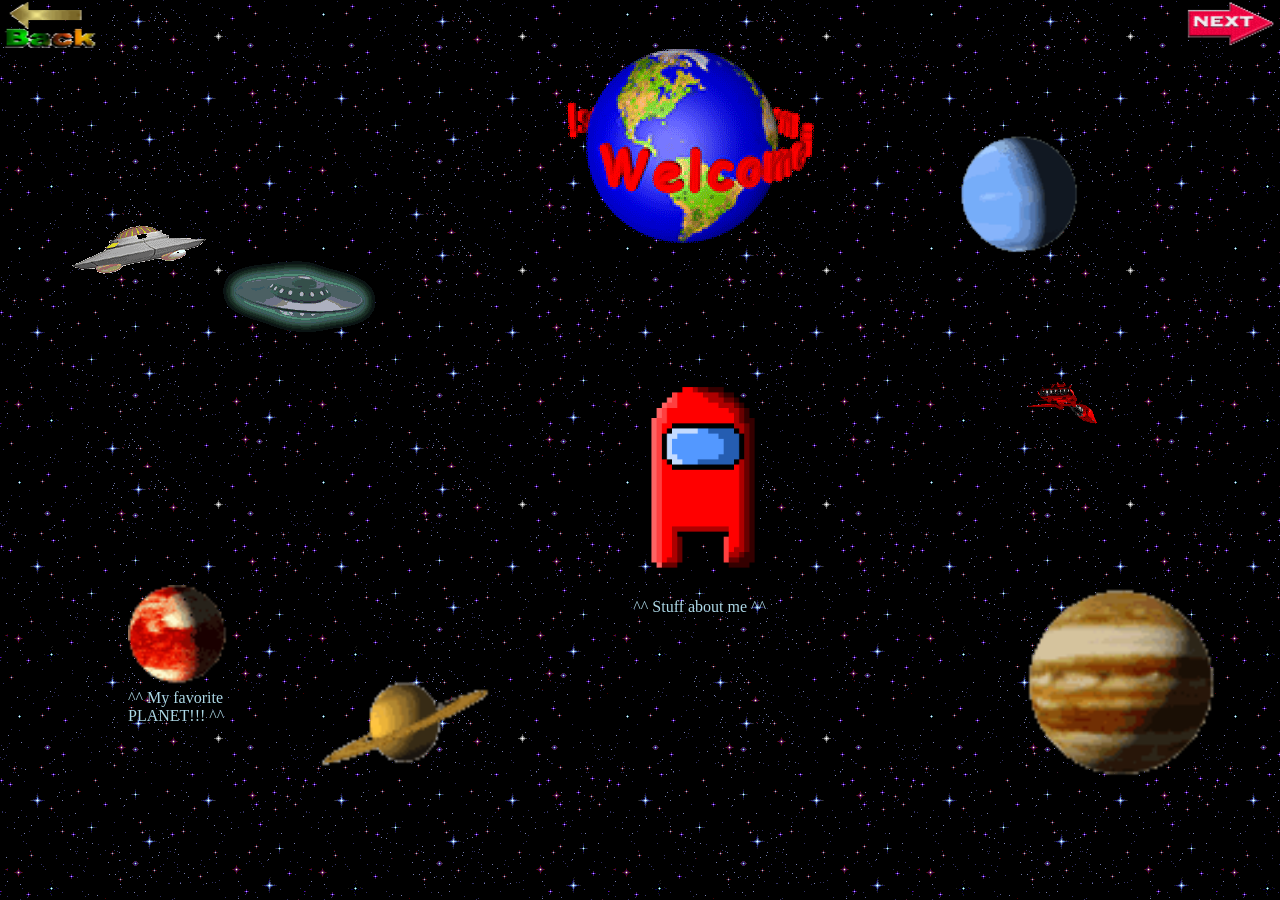
==== index.html @ 980d7e8c "Add files via upload" ====
<!DOCTYPE html>
<html>

<head>
    <title>JustWestofJune</title>
    <link rel="icon" type="image/x-icon" href="images/pluto.png">
    <script src="scripts/script.js"></script>
    <link rel="stylesheet" href="styles/indexStyle.css"> 
</head>


<body>
    <div class="wholePage">
        <div>
            <div class="graphic-8">
                <img src="images/backarrow.gif" width="100px" height="50px">
            </div>
            <div class="graphic-9">
                <img src="images/nextarrow.gif" width="100px" height="50px">
            </div>

            <div class="graphic-1">
                <img src="images/welcome.gif">
            </div>

 
            <div class="graphic-2">
                <img src="images/saucer.gif">
            </div>
            <div class="graphic-3">
                <img src="images/spaceshipa.gif">
            </div>
            <div class="graphic-6">
                <img src="images/neptune.gif" width="120px" height="120px">
            </div>

            <div class="graphic-7">
                <img src="images/spaceship2.gif" width="100px" height="90px">
            </div>
            <div class="graphic-4">
                <img src="images/jupiter.gif" width="200px" height="200px">
            </div>
            <div class="graphic-5">
                <img src="images/saturn.gif" width="170px" height="100px">
            </div>
            <a href="pluto.html"><div class="graphic-10">
                <p class="linkPluto">^^ My favorite PLANET!!! ^^</p>
                <img src="images/pluto.gif" width="100px" height="100px">
            </div></a>
            <div class="graphic-11">
                <p class="linkBlog">^^ Stuff about me ^^</p>
                <img src="images/mogus.gif" width="330px" height="330px">
            </div>
            </div>
            
        </div>
    </div>
</body>

</html>
---- styles/indexStyle.css ----
body {
    background-color: black;
    background-image: url(../images/spacebackground.gif);
}

.graphic-1 {
    position: absolute;
    left: 43%;
    top: 5%;
    width: fit-content;
    height: fit-content;
}

.graphic-2 {
    position: absolute;
    left: 5%;
    top: 25%;
    width: fit-content;
    height: fit-content;
}

.graphic-3 {
    position: absolute;
    top: 29%;
    left: 17%;
    width: fit-content;
    height: fit-content;
}
.graphic-4 {
    position: absolute;
    top: 65%;
    left: 80%;
    width: fit-content;
    height: fit-content;
}

.graphic-5 {
    position: absolute;
    top: 75%;
    left: 25%;
    width: fit-content;
    height: fit-content;
}

.graphic-6 {
    position: absolute;
    top: 15%;
    left: 75%;
    width: fit-content;
    height: fit-content;
}

.graphic-7 {
    position: absolute;
    top: 40%;
    left: 80%;
    width: fit-content;
    height: fit-content;
}

.graphic-8 {
    position: absolute;
    top: 0%;
    left:  0%;
    width: fit-content;
    height: fit-content;
}
.graphic-9 {
    position: absolute;
    top: 0%;
    right: 0%;
    width: fit-content;
    height: fit-content;
}

.graphic-10 {
    position: absolute;
    left: 10%;
    top: 65%;
    width: fit-content;
    height: fit-content;
}

.graphic-11 {
    position: absolute;
    top: 35%;
    left: 42%;
    width: fit-content;
    height: fit-content;
}

.linkBlog {
    position: absolute;
    left: 29%;
    top: 80%;
    color: lightblue;
}

.linkPluto {
    position: absolute;
    left: 0%;
    top: 85%;
    color: lightblue;
}

.ads {
    position: absolute;
    bottom: 0%;
    width: fit-content;
    height: fit-content;
}
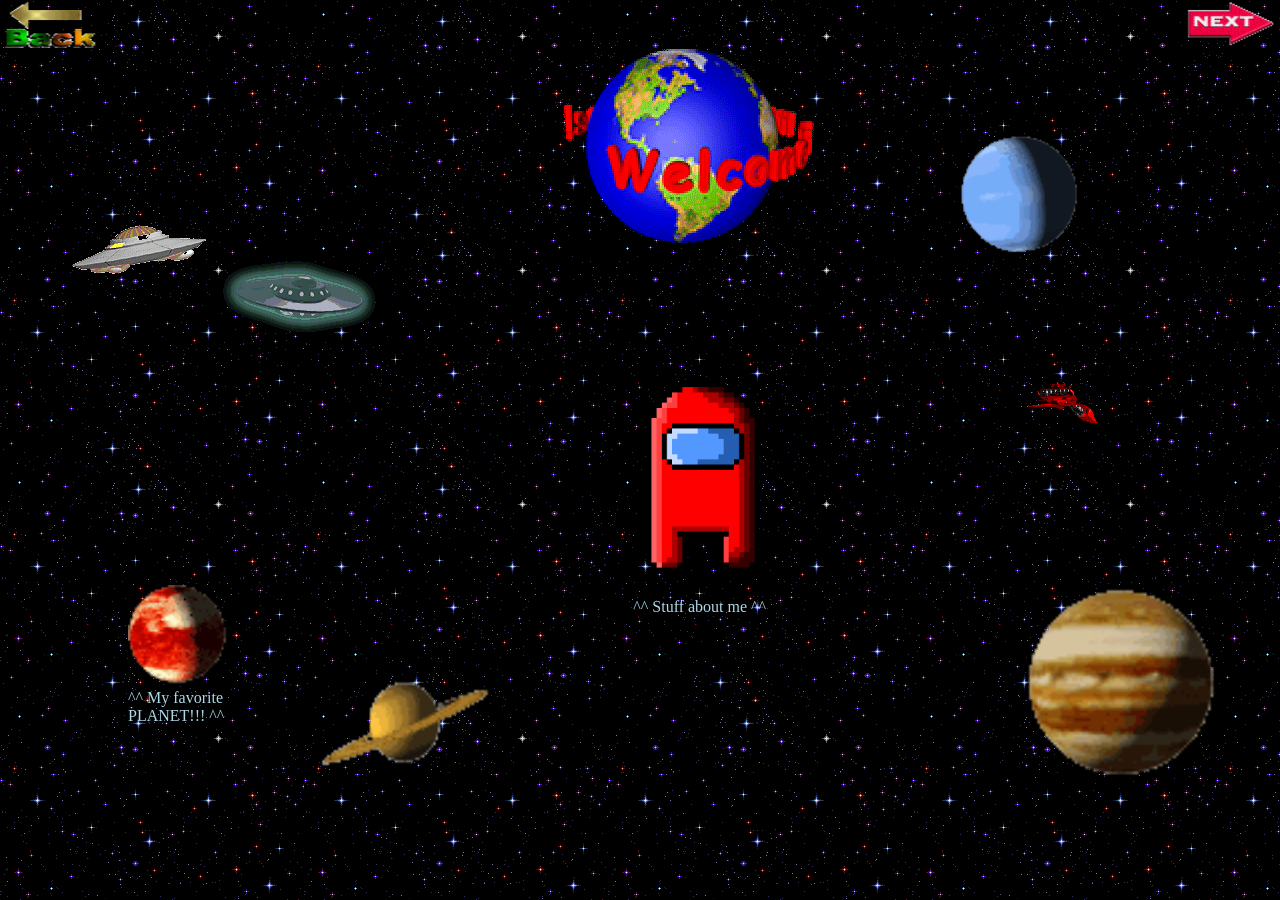
==== commit 0ada18fd: "Update index.html" ====
--- a/index.html
+++ b/index.html
@@ -2,7 +2,7 @@
 <html>
 
 <head>
-    <title>JustWestofJune</title>
+    <title>HomoSite</title>
     <link rel="icon" type="image/x-icon" href="images/pluto.png">
     <script src="scripts/script.js"></script>
     <link rel="stylesheet" href="styles/indexStyle.css"> 
@@ -13,10 +13,10 @@
     <div class="wholePage">
         <div>
             <div class="graphic-8">
-                <img src="images/backarrow.gif" width="100px" height="50px">
+                <a href=""><img src="images/backarrow.gif" width="100px" height="50px"></a>
             </div>
             <div class="graphic-9">
-                <img src="images/nextarrow.gif" width="100px" height="50px">
+                <a href=""><img src="images/nextarrow.gif" width="100px" height="50px"></a>
             </div>
 
             <div class="graphic-1">
@@ -57,4 +57,4 @@
     </div>
 </body>
 
-</html>+</html>
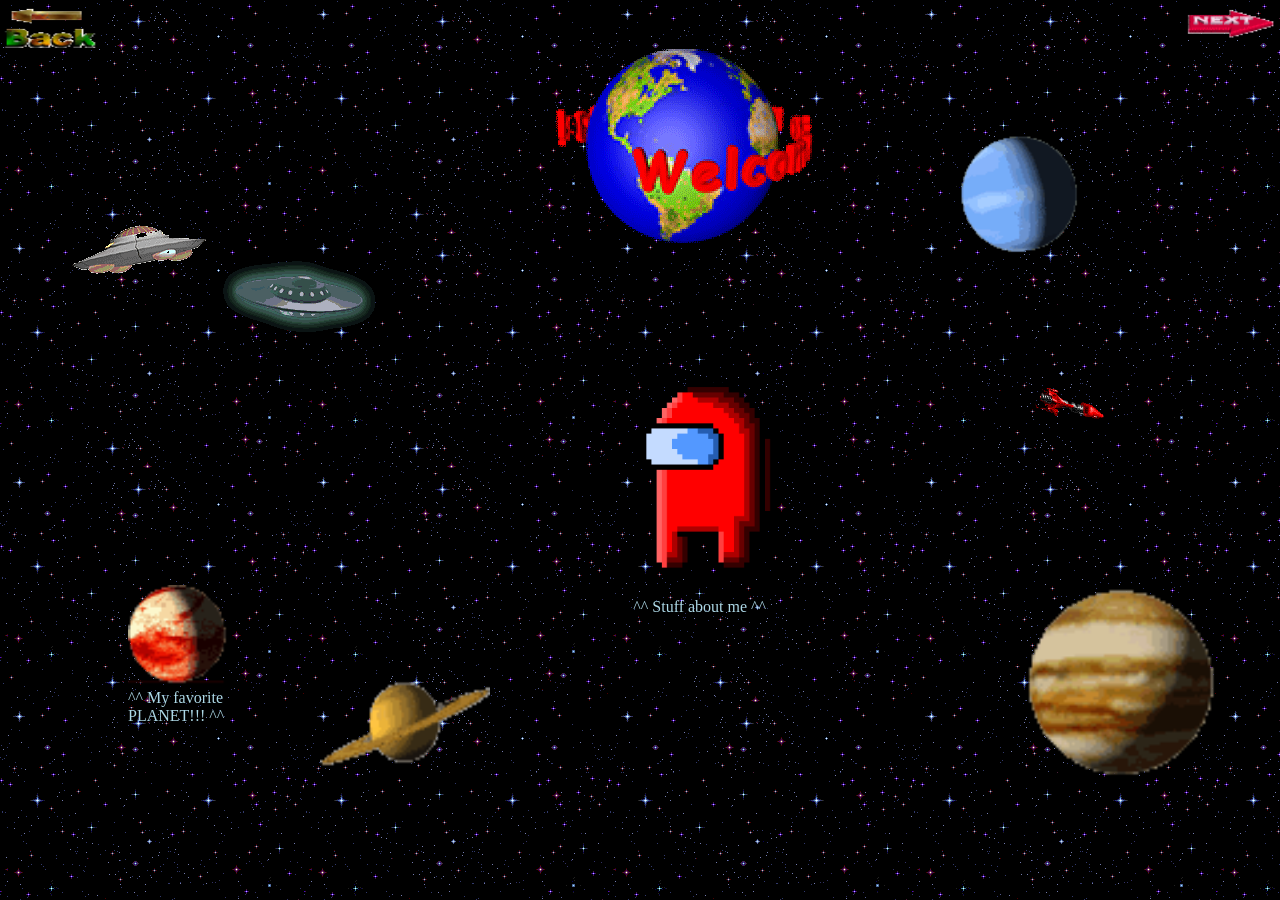
==== commit a21bc8ab: "Update index.html" ====
--- a/index.html
+++ b/index.html
@@ -13,10 +13,10 @@
     <div class="wholePage">
         <div>
             <div class="graphic-8">
-                <a href=""><img src="images/backarrow.gif" width="100px" height="50px"></a>
+                <a href="https://webring.queercoded.dev/prev?source=westofjune.com"><img src="images/backarrow.gif" width="100px" height="50px"></a>
             </div>
             <div class="graphic-9">
-                <a href=""><img src="images/nextarrow.gif" width="100px" height="50px"></a>
+                <a href="https://webring.queercoded.dev/next?source=westofjune.com"><img src="images/nextarrow.gif" width="100px" height="50px"></a>
             </div>
 
             <div class="graphic-1">
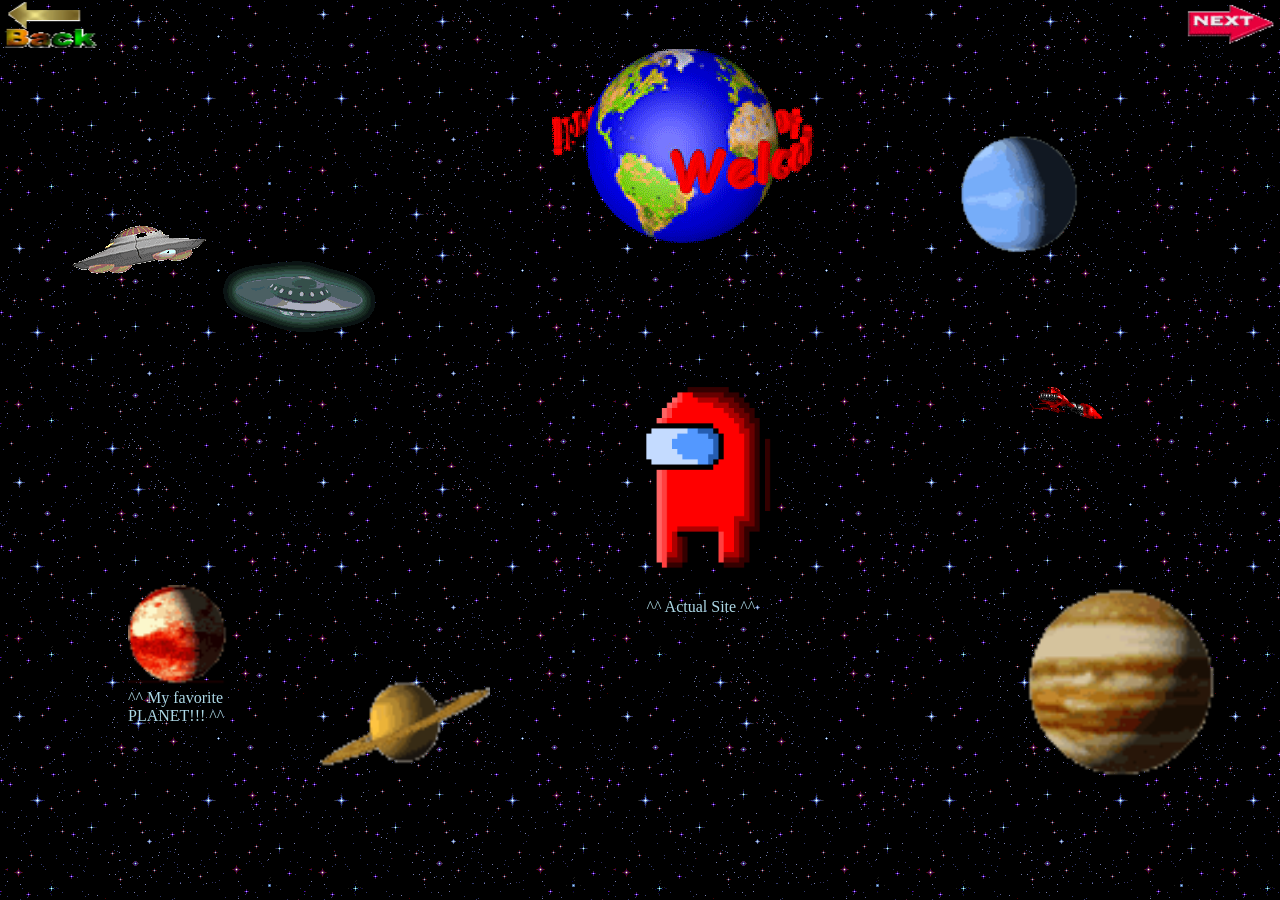
==== commit 270a8384: "Style redesign and pluto" ====
--- a/index.html
+++ b/index.html
@@ -47,10 +47,10 @@
                 <p class="linkPluto">^^ My favorite PLANET!!! ^^</p>
                 <img src="images/pluto.gif" width="100px" height="100px">
             </div></a>
-            <div class="graphic-11">
-                <p class="linkBlog">^^ Stuff about me ^^</p>
+            <a href="about.html"><div class="graphic-11">
+                <p class="linkBlog">^^ Actual Site ^^</p>
                 <img src="images/mogus.gif" width="330px" height="330px">
-            </div>
+            </div></a>
             </div>
             
         </div>
--- a/styles/indexStyle.css
+++ b/styles/indexStyle.css
@@ -91,7 +91,7 @@
 
 .linkBlog {
     position: absolute;
-    left: 29%;
+    left: 33%;
     top: 80%;
     color: lightblue;
 }
@@ -103,9 +103,3 @@
     color: lightblue;
 }
 
-.ads {
-    position: absolute;
-    bottom: 0%;
-    width: fit-content;
-    height: fit-content;
-}
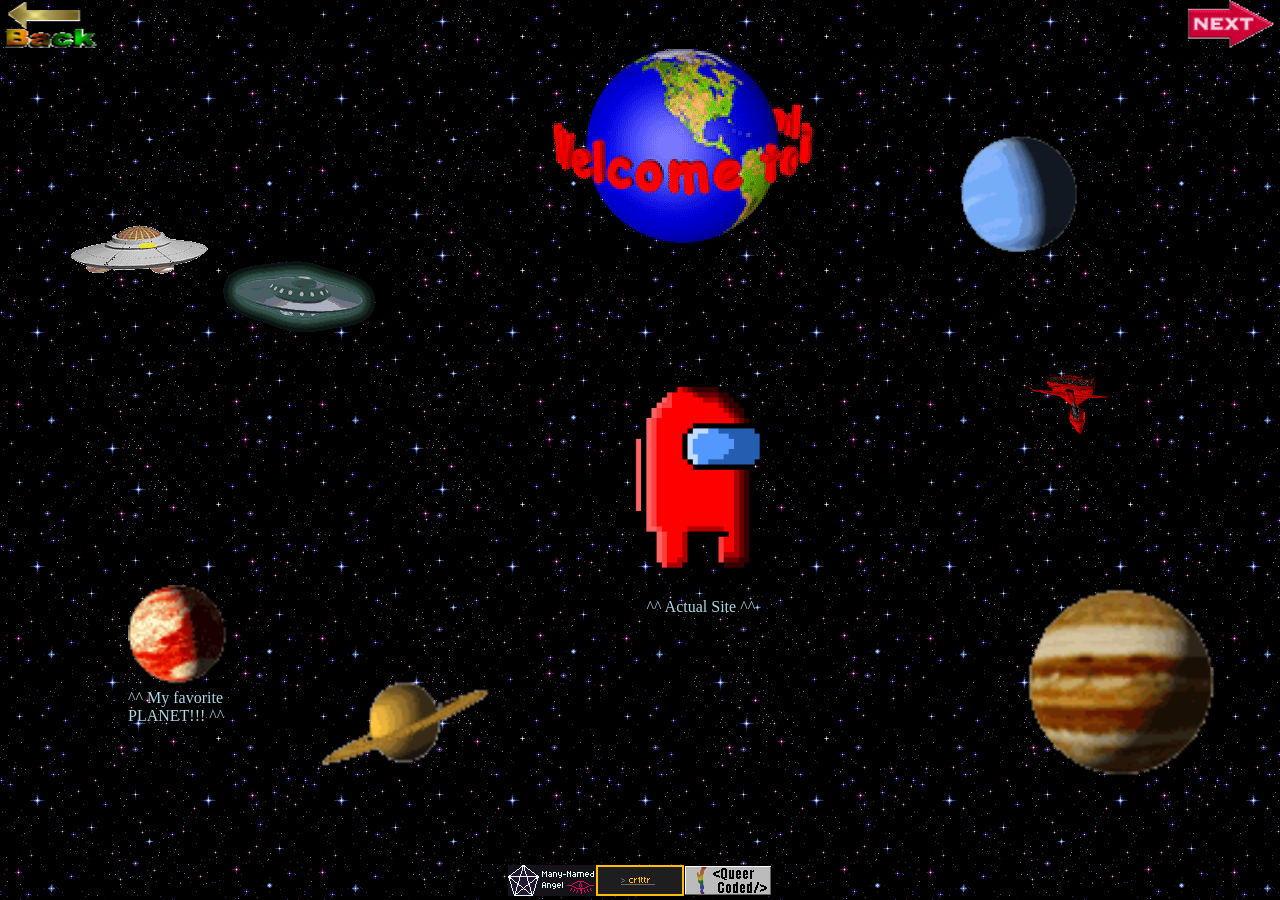
==== commit 577dbe49: "Adding links to frens" ====
--- a/index.html
+++ b/index.html
@@ -51,8 +51,11 @@
                 <p class="linkBlog">^^ Actual Site ^^</p>
                 <img src="images/mogus.gif" width="330px" height="330px">
             </div></a>
+            <div class="bottom-bar">
+              <a href="https://null-version-nova.github.io/"><img src="images/manynamedangel.gif"></a>
+              <a href="https://cr1ttr.github.io/"><img src="images/cr1ttr-88x31.gif"></a>
+              <a href="https://queercoded.dev"><img src="images/queercoded.gif"></a>
             </div>
-            
         </div>
     </div>
 </body>
--- a/styles/indexStyle.css
+++ b/styles/indexStyle.css
@@ -103,3 +103,13 @@
     color: lightblue;
 }
 
+.bottom-bar {
+  overflow: hidden;
+  position: fixed;
+  height: fit-content;
+  bottom: 0;
+  left: 0;
+  width: 100vw;
+  display: flex;
+  justify-content: center;
+}
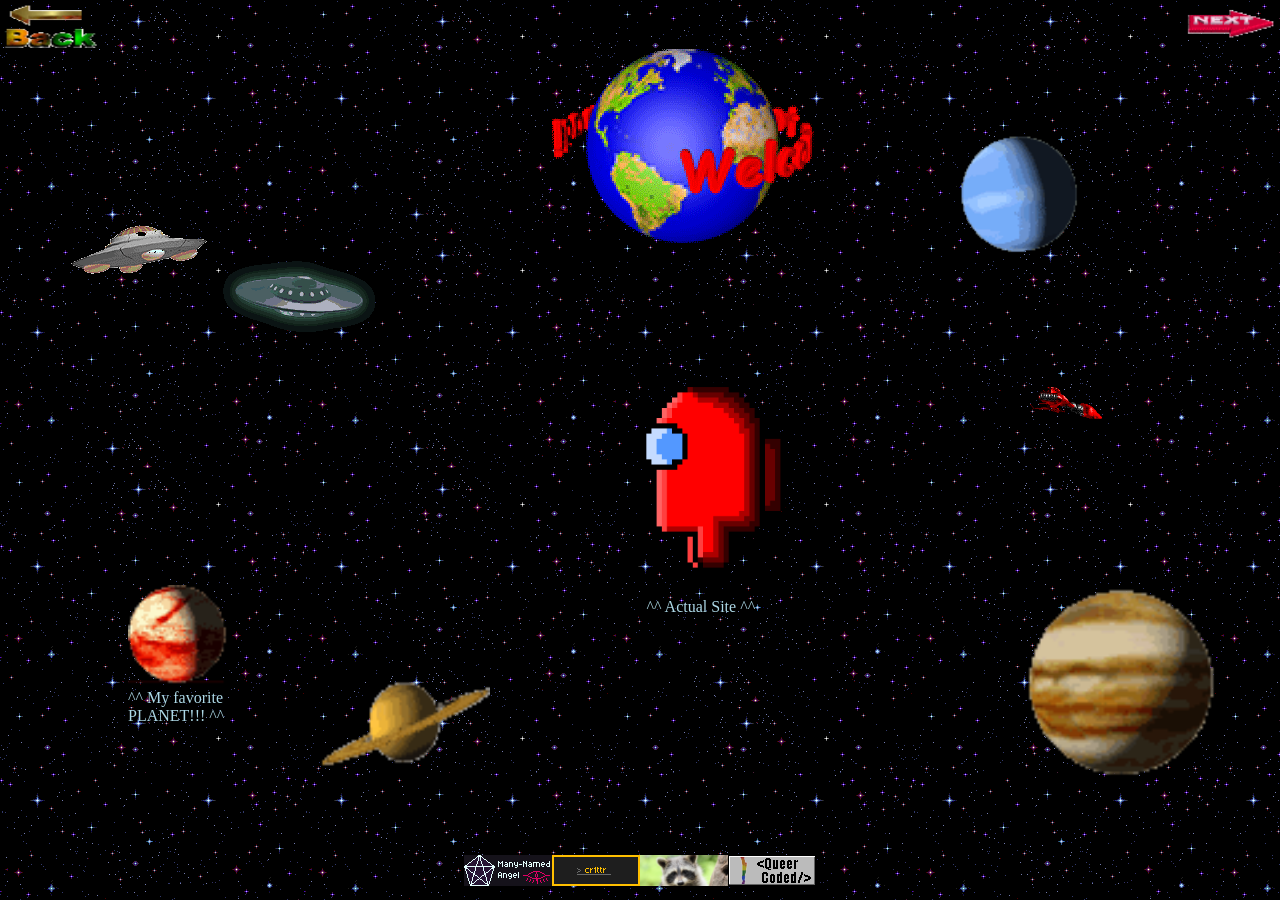
==== commit 53f5953f: "Julie button" ====
--- a/index.html
+++ b/index.html
@@ -54,6 +54,7 @@
             <div class="bottom-bar">
               <a href="https://null-version-nova.github.io/"><img src="images/manynamedangel.gif"></a>
               <a href="https://cr1ttr.github.io/"><img src="images/cr1ttr-88x31.gif"></a>
+              <a href="https://zoey-on-github.github.io/"><img src="images/julie.png"></a>
               <a href="https://queercoded.dev"><img src="images/queercoded.gif"></a>
             </div>
         </div>
--- a/styles/indexStyle.css
+++ b/styles/indexStyle.css
@@ -112,4 +112,5 @@
   width: 100vw;
   display: flex;
   justify-content: center;
+  margin-bottom: 10px;
 }
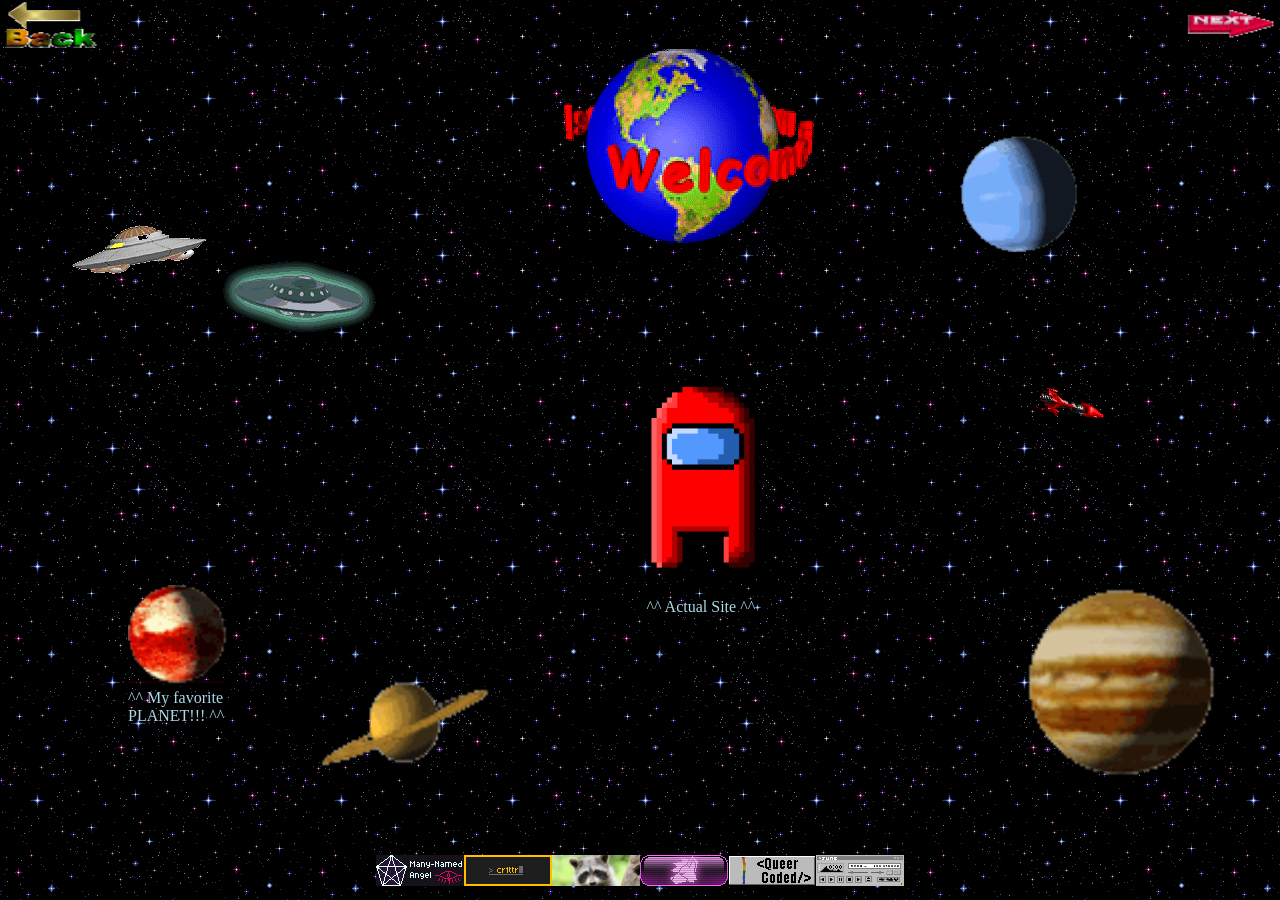
==== commit 629b10aa: "Aivi and my own tag" ====
--- a/index.html
+++ b/index.html
@@ -55,7 +55,9 @@
               <a href="https://null-version-nova.github.io/"><img src="images/manynamedangel.gif"></a>
               <a href="https://cr1ttr.github.io/"><img src="images/cr1ttr-88x31.gif"></a>
               <a href="https://zoey-on-github.github.io/"><img src="images/julie.png"></a>
+              <a href="https://aivi.party"><img src="images/aivi-party-88x31-2.gif"></a>
               <a href="https://queercoded.dev"><img src="images/queercoded.gif"></a>
+              <a href="https://westofjune.com"><img src="images/June88-31.png"></a>
             </div>
         </div>
     </div>
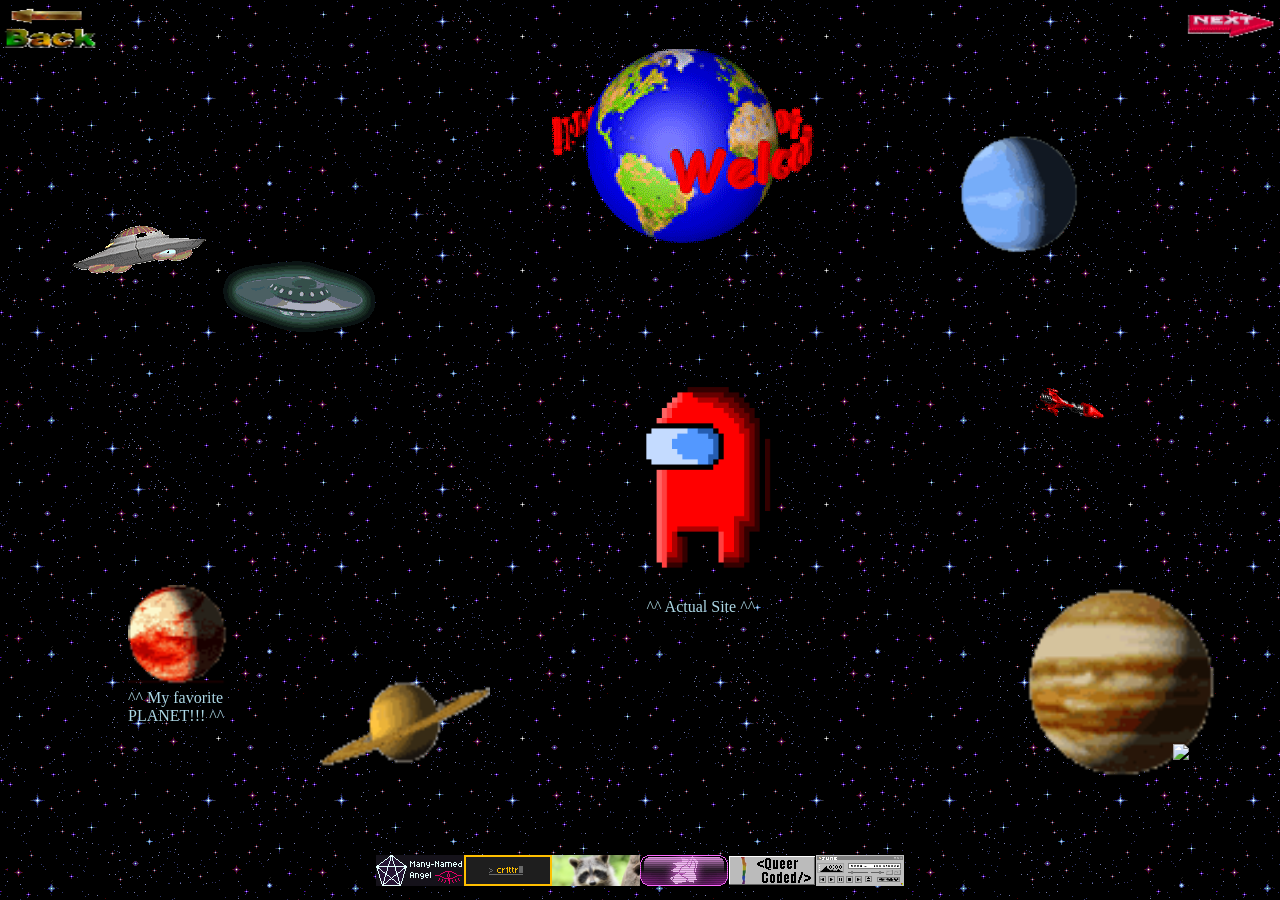
==== commit 9651470e: "dvd logo" ====
--- a/index.html
+++ b/index.html
@@ -61,6 +61,14 @@
             </div>
         </div>
     </div>
+      <marquee
+      class="marquee"
+      direction="up"
+      behavior="alternate">
+      <marquee behavior="alternate">
+      <!-- This image bounces from the edges of the screen -->
+      <img height="40" src="https://www.freeiconspng.com/uploads/dvd-logo-png-33.png" />
+      </marquee>
+      </marquee>   
 </body>
-
 </html>
--- a/styles/indexStyle.css
+++ b/styles/indexStyle.css
@@ -114,3 +114,8 @@
   justify-content: center;
   margin-bottom: 10px;
 }
+
+.marquee {
+  position: absolute;
+  height: 99vh;
+}
